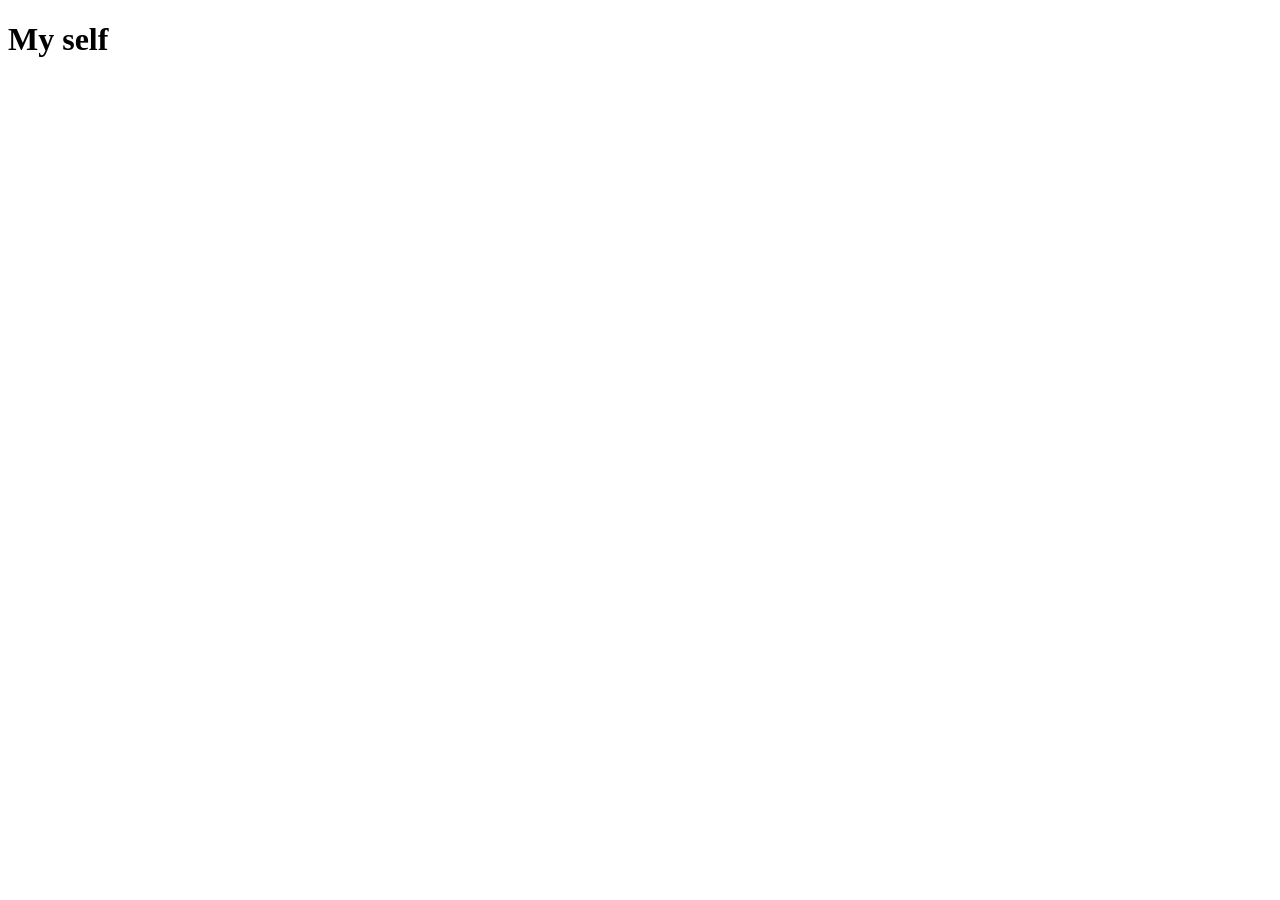
==== html/index.html @ a91d94fa "my name" ====
<!DOCTYPE html>
<html lang="en">
<head>
    <meta charset="UTF-8">
    <meta name="viewport" content="width=device-width, initial-scale=1.0">
    <title>Document</title>
</head>
<body>
    <h1>My self </h1>
</body>
</html>
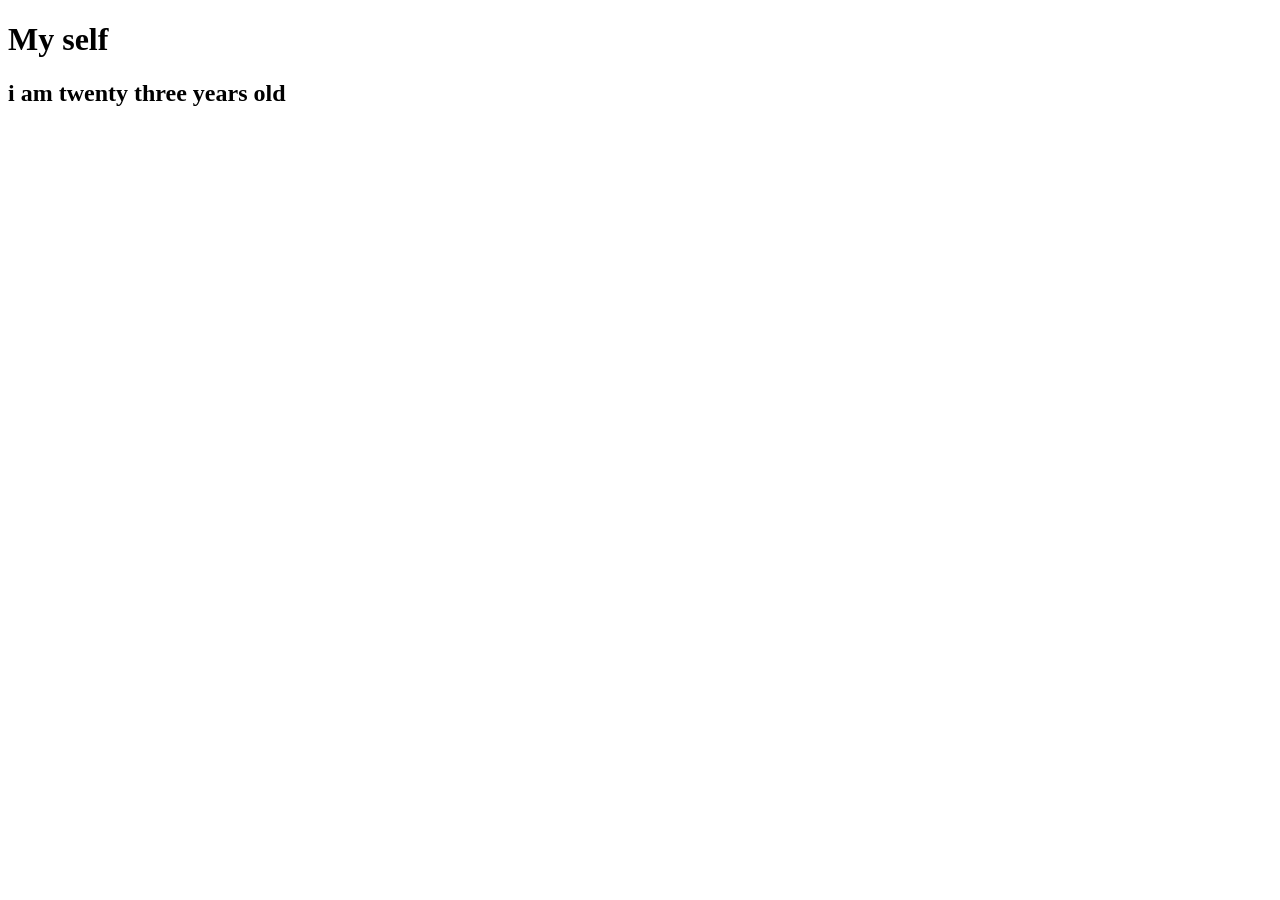
==== commit 83d67507: "my number" ====
--- a/html/index.html
+++ b/html/index.html
@@ -7,5 +7,6 @@
 </head>
 <body>
     <h1>My self </h1>
+    <h2>i am twenty three years old</h2>
 </body>
 </html>
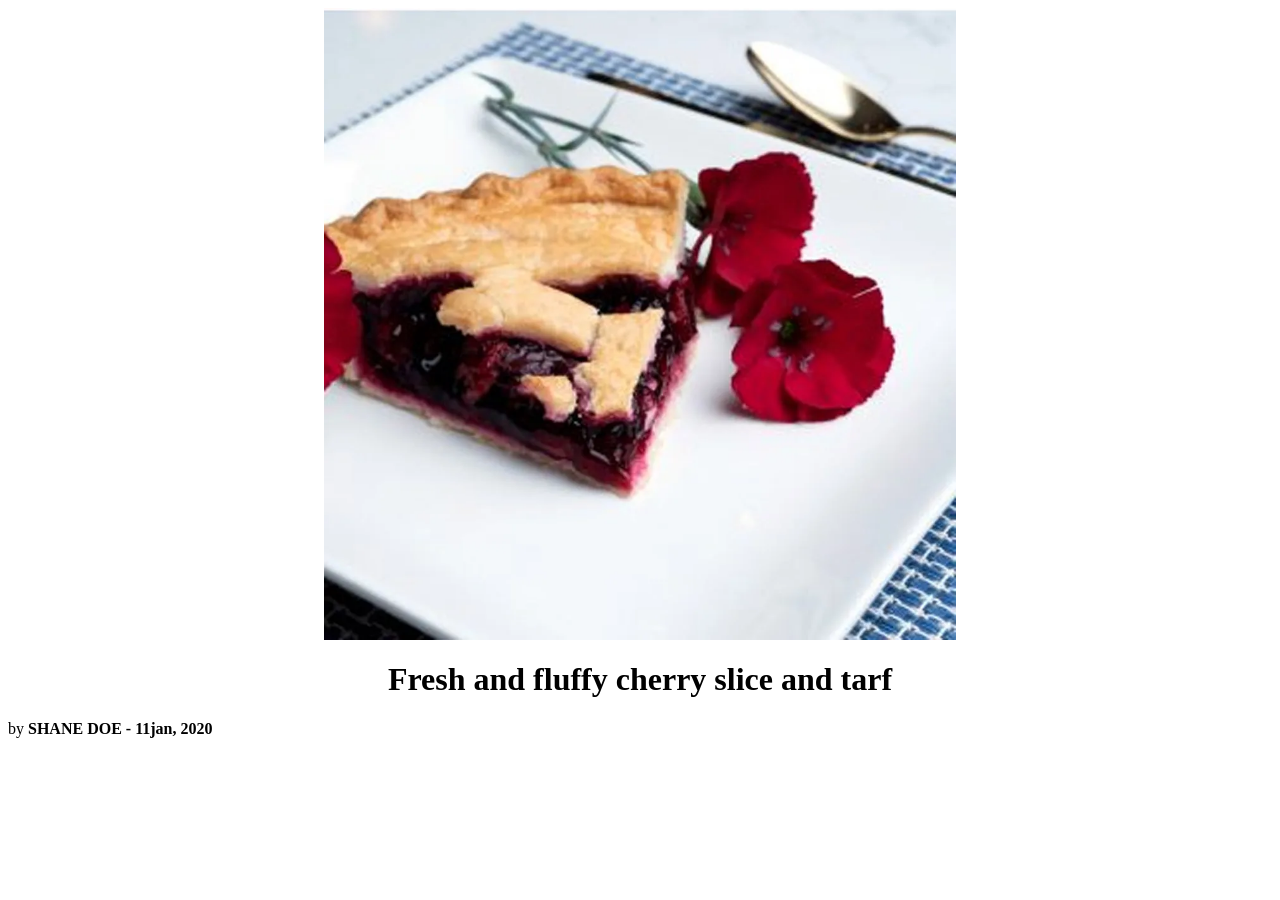
==== commit 414beab2: "some added done" ====
--- a/html/index.html
+++ b/html/index.html
@@ -5,8 +5,10 @@
     <meta name="viewport" content="width=device-width, initial-scale=1.0">
     <title>Document</title>
 </head>
-<body>
-    <h1>My self </h1>
-    <h2>i am twenty three years old</h2>
-</body>
-</html>+<body> 
+    
+    <img src="./assets/Dianthus-Cherry-Pie-Pinks.webp" alt="cherry tarf" style="display: block; margin-left: auto; margin-right: auto; width: 50%;" >
+     <h1 style="text-align: center;">Fresh and fluffy cherry slice and tarf</h1>
+     <p  style="display: block;">by <b>SHANE DOE - 11jan, 2020</b></p>
+
+    
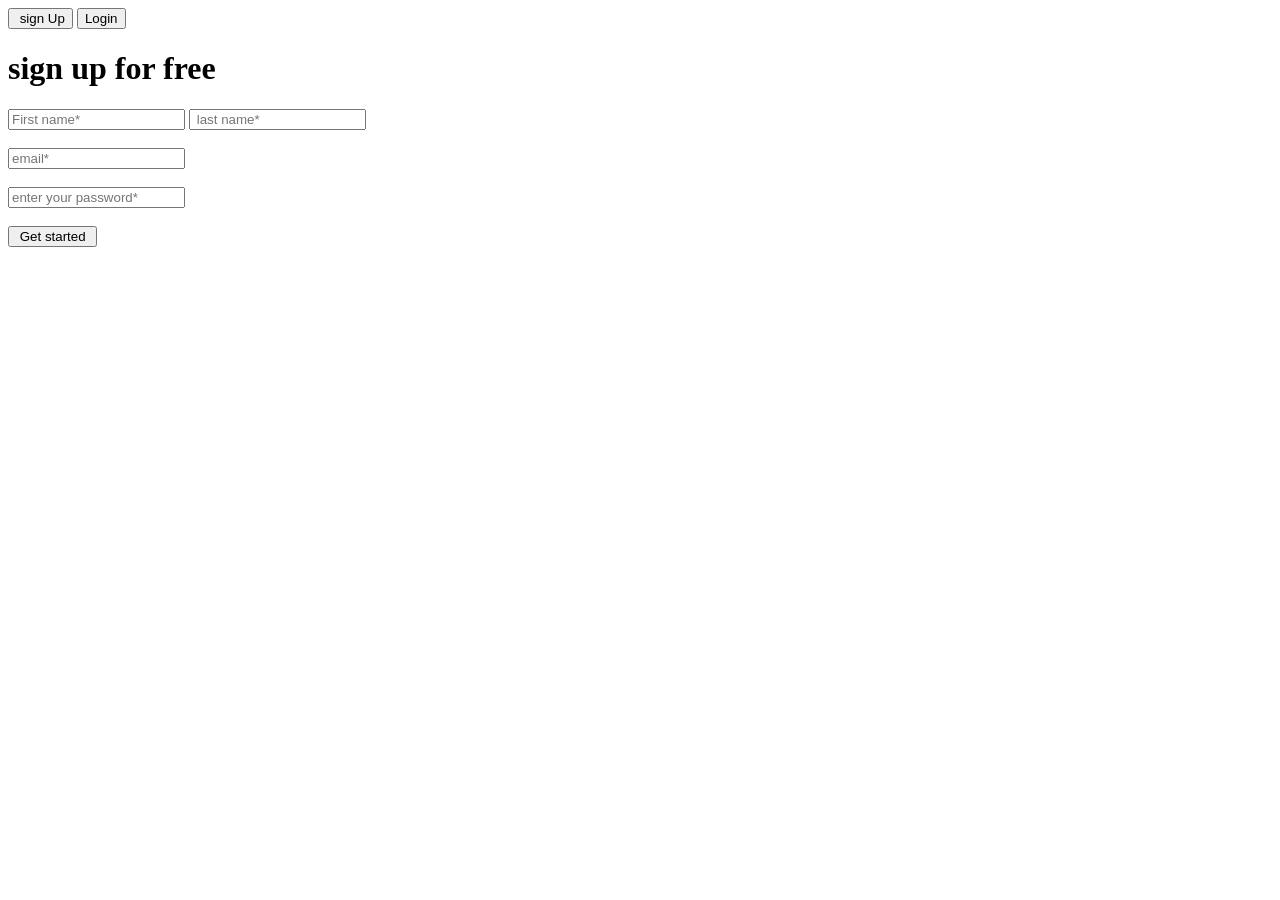
==== commit bc8228b3: "second edit doneel" ====
--- a/html/index.html
+++ b/html/index.html
@@ -2,13 +2,25 @@
 <html lang="en">
 <head>
     <meta charset="UTF-8">
-    <meta name="viewport" content="width=device-width, initial-scale=1.0">
-    <title>Document</title>
+    <meta name="viewport" content="width=, initial-scale=1.0">
+    <title>Html Form</title>
 </head>
-<body> 
-    
-    <img src="./assets/Dianthus-Cherry-Pie-Pinks.webp" alt="cherry tarf" style="display: block; margin-left: auto; margin-right: auto; width: 50%;" >
-     <h1 style="text-align: center;">Fresh and fluffy cherry slice and tarf</h1>
-     <p  style="display: block;">by <b>SHANE DOE - 11jan, 2020</b></p>
+<body>
+ <form action="#"></form>
+ 
+ <input type="button" value=" sign Up">
 
-    +<input type="button"  value="Login">
+<h1> sign up for free</h1>
+
+<input type="text" placeholder="First name* ">
+
+<input type="text" placeholder=" last name* "> <br> <br>
+
+<input type="email" placeholder="email*">
+<br> <br>
+
+<input type="password" placeholder="enter your password*">
+<br> <br>
+
+<input type="button" value=" Get started ">
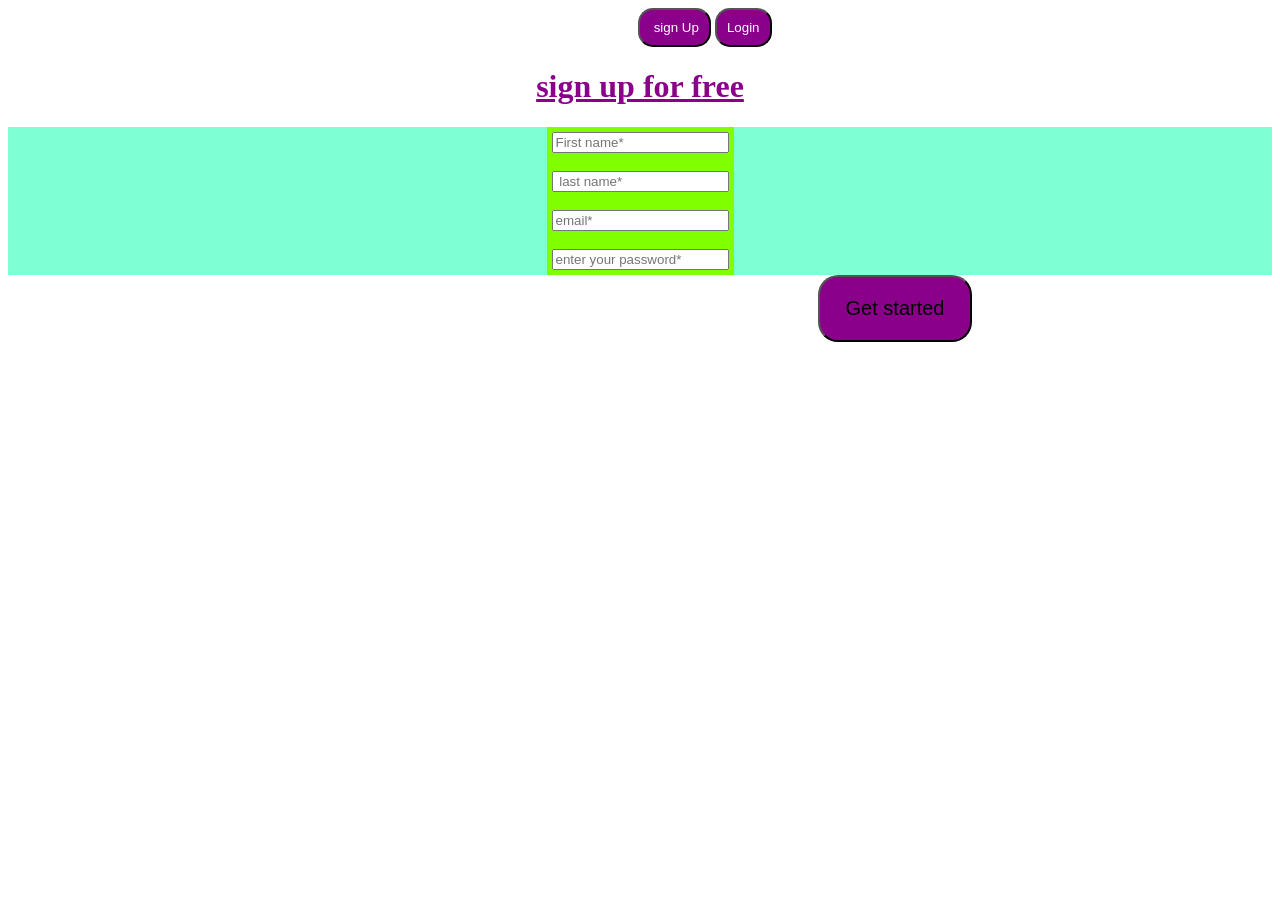
==== commit 82cbfa69: "fifth lecture practice" ====
--- a/html/index.html
+++ b/html/index.html
@@ -4,23 +4,29 @@
     <meta charset="UTF-8">
     <meta name="viewport" content="width=, initial-scale=1.0">
     <title>Html Form</title>
+    <link rel="stylesheet" href="../CSS/style.css">
 </head>
 <body>
  <form action="#"></form>
- 
- <input type="button" value=" sign Up">
+ <div class="name"> 
 
-<input type="button"  value="Login">
-<h1> sign up for free</h1>
+ <input type="button" id="button" value=" sign Up">
 
-<input type="text" placeholder="First name* ">
+<input type="button" id="button" value="Login">
+ </div>
+<h1 >
+    sign up for free</h1>
 
-<input type="text" placeholder=" last name* "> <br> <br>
+<div class="centre" >
+    <div class="input_div">
+        <input type="text" placeholder="First name* "> <br> <br>
 
-<input type="email" placeholder="email*">
-<br> <br>
+        <input type="text" placeholder=" last name* "> <br> <br>
+        
+        <input type="email" placeholder="email*">
+        <br> <br>
+        
+        <input type="password" placeholder="enter your password*"></div>
+    <br> <br></div>
 
-<input type="password" placeholder="enter your password*">
-<br> <br>
-
-<input type="button" value=" Get started ">+<input type="button" id="button1" value=" Get started ">
--- a/CSS/style.css
+++ b/CSS/style.css
@@ -0,0 +1,33 @@
+#button{
+    padding: 10px;
+    color: white;
+    background-color: darkmagenta;
+    border-radius: 15px;
+}
+ #button1{
+    font-size: 20px;
+    padding: 20px;
+    color:  black;
+    background-color: darkmagenta;
+    border-radius: 20px;
+    margin-left: 90vh;
+}
+h1{
+    color: darkmagenta;
+    text-decoration-line: underline;
+    text-align: center;
+}
+.name{
+   margin-left: 70vh;
+
+
+}
+.centre{
+    display: flex;
+    justify-content: center;
+    background-color: aquamarine;
+}
+.input_div{
+    background-color: chartreuse;
+    padding: 5px;
+}
